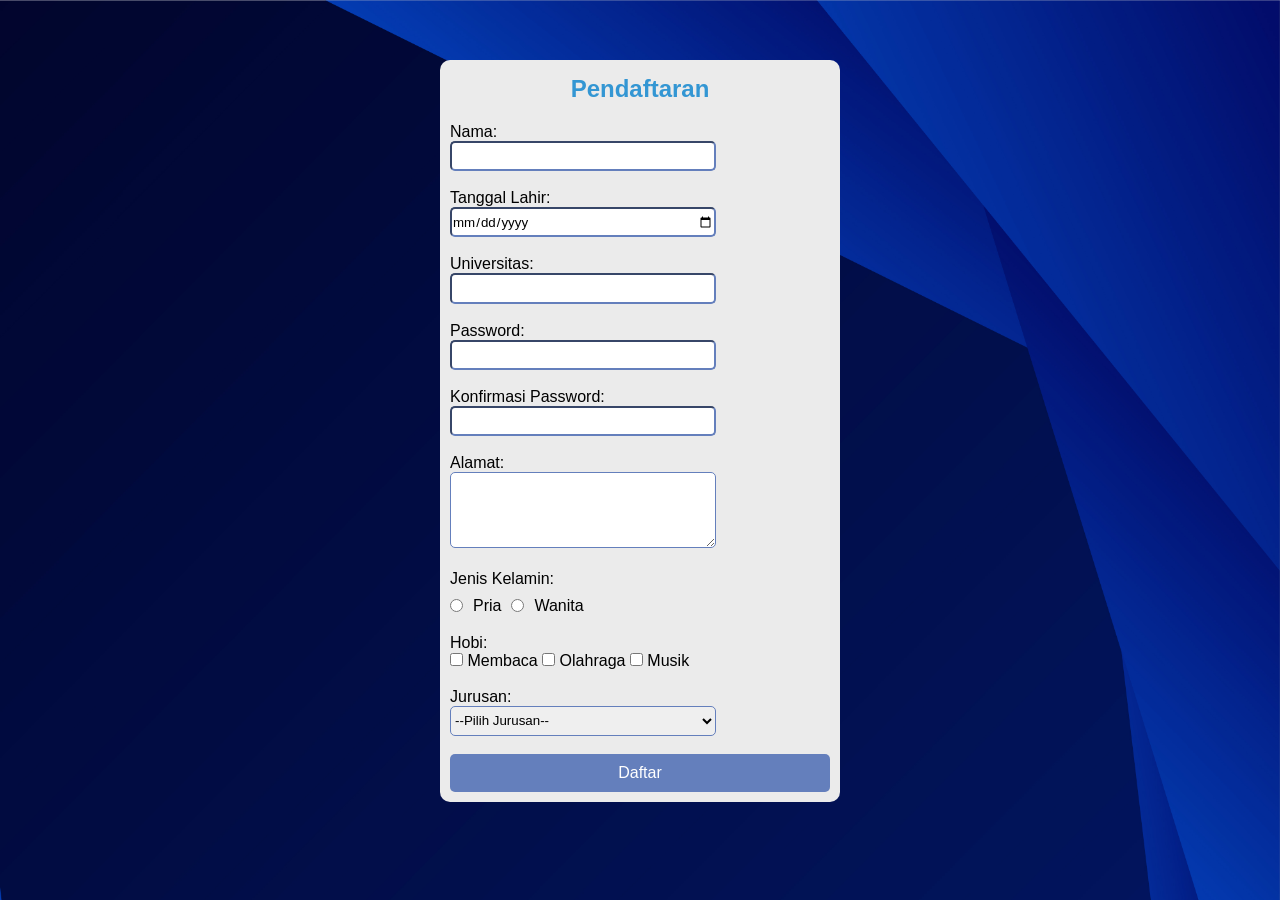
==== tugas2.html @ a7aa0699 "Add files via upload" ====
<!DOCTYPE html>
<html lang="en">
<head>
    <meta charset="UTF-8">
    <meta name="viewport" content="width=device-width, initial-scale=1.0">
    <title>Document</title>
    <link rel="stylesheet" href="style2.css">
</head>
<body>
    <form >
        <h2>Pendaftaran</h2>
        <label id="nama" for="nama">Nama:</label><br>
        <input type="text" id="nama" name="nama" required><br><br>

        <label id="tanggal_lahir" for="tanggal_lahir">Tanggal Lahir:</label><br>
        <input type="date" id="tanggal_lahir" name="tanggal_lahir" required><br><br>

        <label id="kampus" for="kampus">Universitas:</label><br>
        <input type="text" id="kampus" name="kampus" required><br><br>

        <label id="password" for="password">Password:</label><br>
        <input type="password" id="password" name="password" required><br><br>

        <label id = "konfirmasi_password" for="konfirmasi_password">Konfirmasi Password:</label><br>
        <input type="password" id="konfirmasi_password" name="konfirmasi_password" required><br><br>

        <label id = "alamat" for="alamat">Alamat:</label><br>
        <textarea id="alamat" name="alamat" rows="3" required></textarea><br><br>

        <label>Jenis Kelamin:</label><br>
        <div class="gender">
        <input type="radio" id="pria" name="gender" value="Pria" required>
        <label for="pria">Pria</label>
        <input type="radio" id="wanita" name="gender" value="Wanita">
        <label for="wanita">Wanita</label><br><br>
        </div>

        <label>Hobi:</label><br>
        <input type="checkbox" id="membaca" name="hobi" value="Membaca">
        <label for="membaca">Membaca</label>
        <input type="checkbox" id="olahraga" name="hobi" value="Olahraga">
        <label for="olahraga">Olahraga</label>
        <input type="checkbox" id="musik" name="hobi" value="Musik">
        <label for="musik">Musik</label><br><br>

        <label id="jurusan" for="jurusan">Jurusan:</label><br>
        <select id="jurusan" name="jurusan" required>
            <option value="">--Pilih Jurusan--</option>
            <option value="TI">Teknologi Informasi</option>
            <option value="SI">Ilmu Komputer</option>
            <option value="DKV">Teknik Informatika</option>
            <option value="DKV">Sistem Informasi</option>
        </select><br><br>

       

        <button type="submit">Daftar</button>
    </form>
</body>
</html>
---- style2.css ----
* {
    box-sizing: border-box;
    font-family: Arial, sans-serif;
    border-radius: 5px;
    margin: 0;
    padding: 0;
}

body {
    background-image: url('Foto/0311c570-1572-4983-8024-770dcd5de4cf.jpg');
    background-size: 100%;
    margin-top: 60px;
    
}

form {
    max-width: 400px;
    margin: auto;
    background: #EBEBEB;
    padding: 10px;
    border-radius: 10px;
}

h2 {
    text-align: center;
    margin-bottom: 20px;
    color: #3396D3;
    margin-top: 5px;
}

#nama {
    box-sizing: border-box;
    border-color: #647FBC;
    width: 70%;
    height: 0.8cm;
}

#tanggal_lahir {
    box-sizing: border-box;
    border-color: #647FBC;
    width: 70%;
    height: 0.8cm;
}

#kampus {
    box-sizing: border-box;
    border-color: #647FBC;
    width: 70%;
    height: 0.8cm;
}

#password {
    box-sizing: border-box;
    border-color: #647FBC;
    width: 70%;
    height: 0.8cm;
}

#konfirmasi_password {
    box-sizing: border-box;
    border-color: #647FBC;
    width: 70%;
    height: 0.8cm;
}

#alamat {
    box-sizing: border-box;
    border-color: #647FBC;
    width: 70%;
    height: 2cm;
}

#jurusan {
    box-sizing: border-box;
    border-color: #647FBC;
    width: 70%;
    height: 0.8cm;
}

.gender {
    display: flex;
    align-items: center;
    gap: 10px;
    margin-bottom: 10px;
}

button {
    background-color: #647FBC;
    color: white;
    padding: 10px 20px;
    border: none;
    border-radius: 5px;
    cursor: pointer;
    width: 100%;
    font-size: 16px;
}
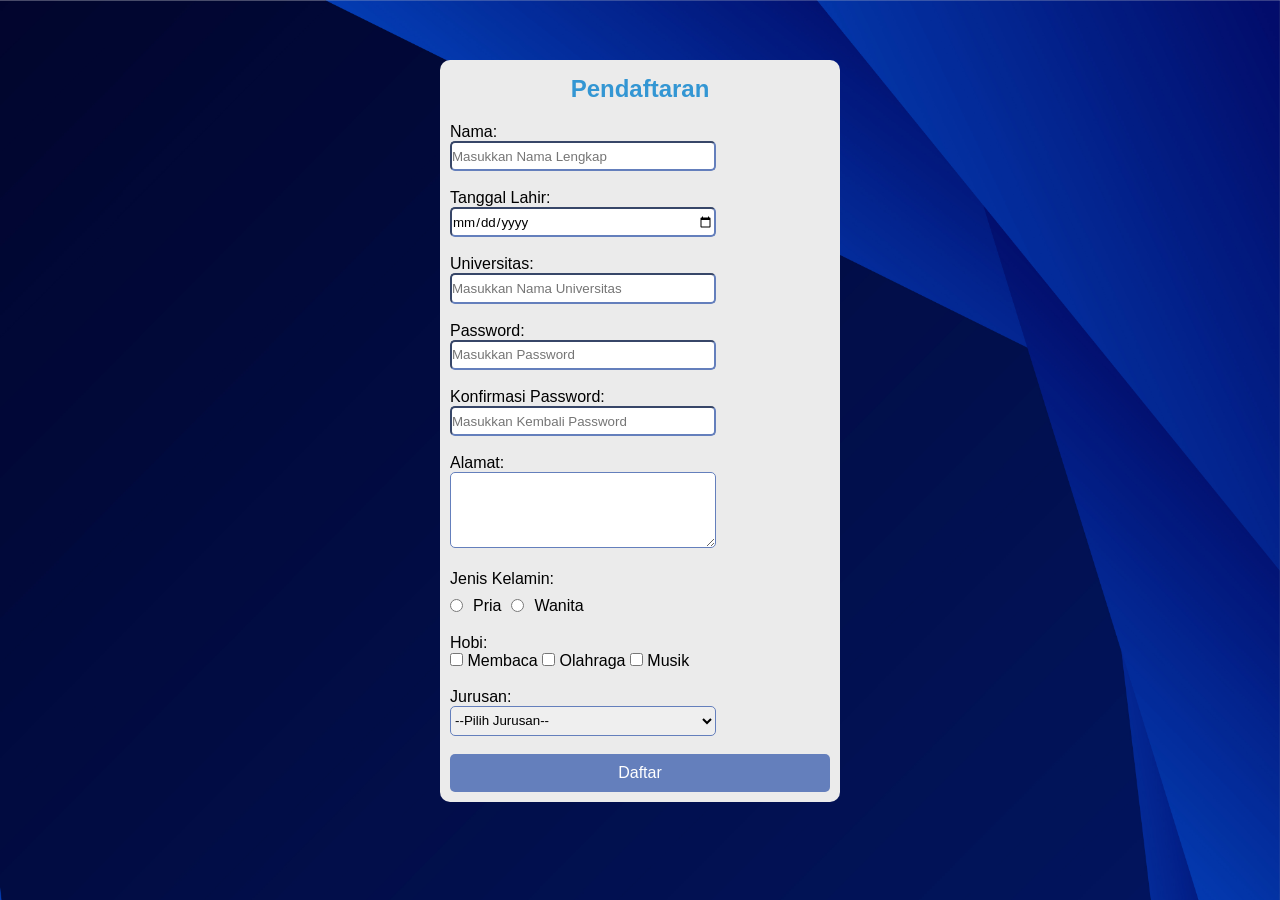
==== commit fd78dc1f: "Add files via upload" ====
--- a/tugas2.html
+++ b/tugas2.html
@@ -1,60 +1,60 @@
-<!DOCTYPE html>
-<html lang="en">
-<head>
-    <meta charset="UTF-8">
-    <meta name="viewport" content="width=device-width, initial-scale=1.0">
-    <title>Document</title>
-    <link rel="stylesheet" href="style2.css">
-</head>
-<body>
-    <form >
-        <h2>Pendaftaran</h2>
-        <label id="nama" for="nama">Nama:</label><br>
-        <input type="text" id="nama" name="nama" required><br><br>
-
-        <label id="tanggal_lahir" for="tanggal_lahir">Tanggal Lahir:</label><br>
-        <input type="date" id="tanggal_lahir" name="tanggal_lahir" required><br><br>
-
-        <label id="kampus" for="kampus">Universitas:</label><br>
-        <input type="text" id="kampus" name="kampus" required><br><br>
-
-        <label id="password" for="password">Password:</label><br>
-        <input type="password" id="password" name="password" required><br><br>
-
-        <label id = "konfirmasi_password" for="konfirmasi_password">Konfirmasi Password:</label><br>
-        <input type="password" id="konfirmasi_password" name="konfirmasi_password" required><br><br>
-
-        <label id = "alamat" for="alamat">Alamat:</label><br>
-        <textarea id="alamat" name="alamat" rows="3" required></textarea><br><br>
-
-        <label>Jenis Kelamin:</label><br>
-        <div class="gender">
-        <input type="radio" id="pria" name="gender" value="Pria" required>
-        <label for="pria">Pria</label>
-        <input type="radio" id="wanita" name="gender" value="Wanita">
-        <label for="wanita">Wanita</label><br><br>
-        </div>
-
-        <label>Hobi:</label><br>
-        <input type="checkbox" id="membaca" name="hobi" value="Membaca">
-        <label for="membaca">Membaca</label>
-        <input type="checkbox" id="olahraga" name="hobi" value="Olahraga">
-        <label for="olahraga">Olahraga</label>
-        <input type="checkbox" id="musik" name="hobi" value="Musik">
-        <label for="musik">Musik</label><br><br>
-
-        <label id="jurusan" for="jurusan">Jurusan:</label><br>
-        <select id="jurusan" name="jurusan" required>
-            <option value="">--Pilih Jurusan--</option>
-            <option value="TI">Teknologi Informasi</option>
-            <option value="SI">Ilmu Komputer</option>
-            <option value="DKV">Teknik Informatika</option>
-            <option value="DKV">Sistem Informasi</option>
-        </select><br><br>
-
-       
-
-        <button type="submit">Daftar</button>
-    </form>
-</body>
+<!DOCTYPE html>
+<html lang="en">
+<head>
+    <meta charset="UTF-8">
+    <meta name="viewport" content="width=device-width, initial-scale=1.0">
+    <title>Document</title>
+    <link rel="stylesheet" href="style2.css">
+</head>
+<body>
+    <form >
+        <h2>Pendaftaran</h2>
+        <label id="nama" for="nama">Nama:</label><br>
+        <input type="text" id="nama" name="nama" required placeholder="Masukkan Nama Lengkap"><br><br>
+
+        <label id="tanggal_lahir" for="tanggal_lahir">Tanggal Lahir:</label><br>
+        <input type="date" id="tanggal_lahir" name="tanggal_lahir" required><br><br>
+
+        <label id="kampus" for="kampus">Universitas:</label><br>
+        <input type="text" id="kampus" name="kampus" required placeholder="Masukkan Nama Universitas"><br><br>
+
+        <label id="password" for="password">Password:</label><br>
+        <input type="password" id="password" name="password" required placeholder="Masukkan Password"><br><br>
+
+        <label id = "konfirmasi_password" for="konfirmasi_password">Konfirmasi Password:</label><br>
+        <input type="password" id="konfirmasi_password" name="konfirmasi_password" required placeholder="Masukkan Kembali Password"><br><br>
+
+        <label id = "alamat" for="alamat">Alamat:</label><br>
+        <textarea id="alamat" name="alamat" rows="3" required></textarea><br><br>
+
+        <label>Jenis Kelamin:</label><br>
+        <div class="gender">
+        <input type="radio" id="pria" name="gender" value="Pria" required>
+        <label for="pria">Pria</label>
+        <input type="radio" id="wanita" name="gender" value="Wanita">
+        <label for="wanita">Wanita</label><br><br>
+        </div>
+
+        <label>Hobi:</label><br>
+        <input type="checkbox" id="membaca" name="hobi" value="Membaca">
+        <label for="membaca">Membaca</label>
+        <input type="checkbox" id="olahraga" name="hobi" value="Olahraga">
+        <label for="olahraga">Olahraga</label>
+        <input type="checkbox" id="musik" name="hobi" value="Musik">
+        <label for="musik">Musik</label><br><br>
+
+        <label id="jurusan" for="jurusan">Jurusan:</label><br>
+        <select id="jurusan" name="jurusan" required>
+            <option value="">--Pilih Jurusan--</option>
+            <option value="TI">Teknologi Informasi</option>
+            <option value="SI">Ilmu Komputer</option>
+            <option value="DKV">Teknik Informatika</option>
+            <option value="DKV">Sistem Informasi</option>
+        </select><br><br>
+
+       
+
+        <button type="submit">Daftar</button>
+    </form>
+</body>
 </html>
